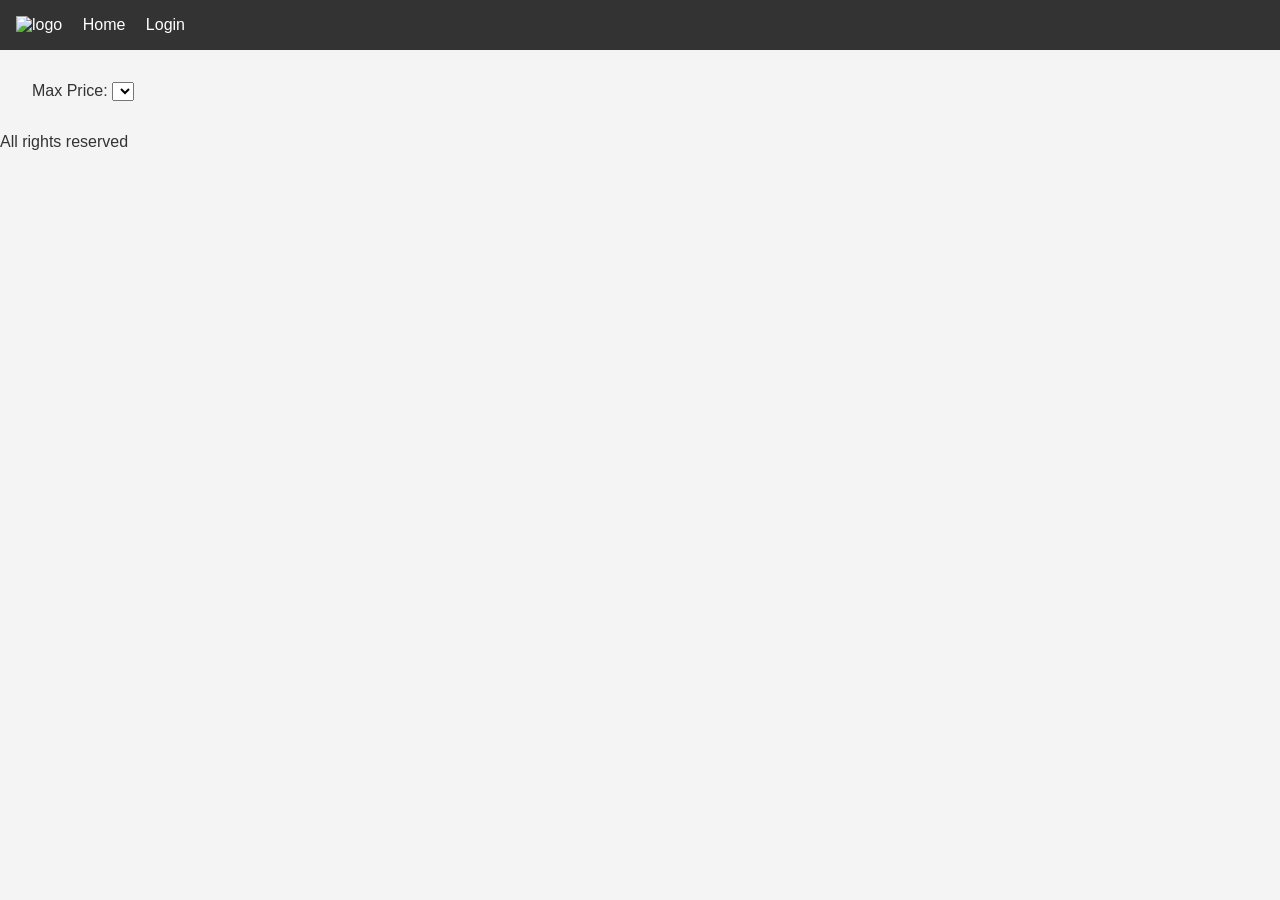
==== part4/index.html @ c658d957 "crea base files + correct them" ====
<!DOCTYPE html>
<html lang="en">
<head>
    <meta charset="UTF-8">
    <meta name="viewport" content="width=device-width, initial-scale=1.0">
    <title>List of Places</title>
    <link rel="stylesheet" href="styles.css">
</head>
<body>
    <header>
        <nav>
            <img src="/part4/images/logo.png" alt="logo" class="logo">
            <a href="index.html">Home</a>

            <a href="login.html" id="login-link" class="login-button">Login</a>
        </nav>
    </header>
    <main>
        <section id="filter">
            <label for="price-filter">Max Price:</label>
            <select id="price-filter">
                <!-- Options will be populated dynamically -->
            </select>
        </section>
        <section id="places-list">
            <!-- List of places will be populated dynamically -->
        </section>
    </main>
    <footer>All rights reserved</footer>
    <script src="scripts.js"></script>
</body>
</html>
---- part4/styles.css ----
/* 
  This is a SAMPLE File to get you started. Follow the instructions on the project to complete the tasks. 
  You'll probably need to override some of theese styles.
*/

* {
    box-sizing: border-box;
    margin: 0;
    padding: 0;
    font-family: Arial, sans-serif;
}

body {
    background-color: #f4f4f4;
    color: #333;
}

header {
    background-color: #333;
    color: #fff;
    padding: 1rem;
}

nav a {
    color: #fff;
    text-decoration: none;
    margin-left: 1rem;
}

main {
    padding: 2rem;
}
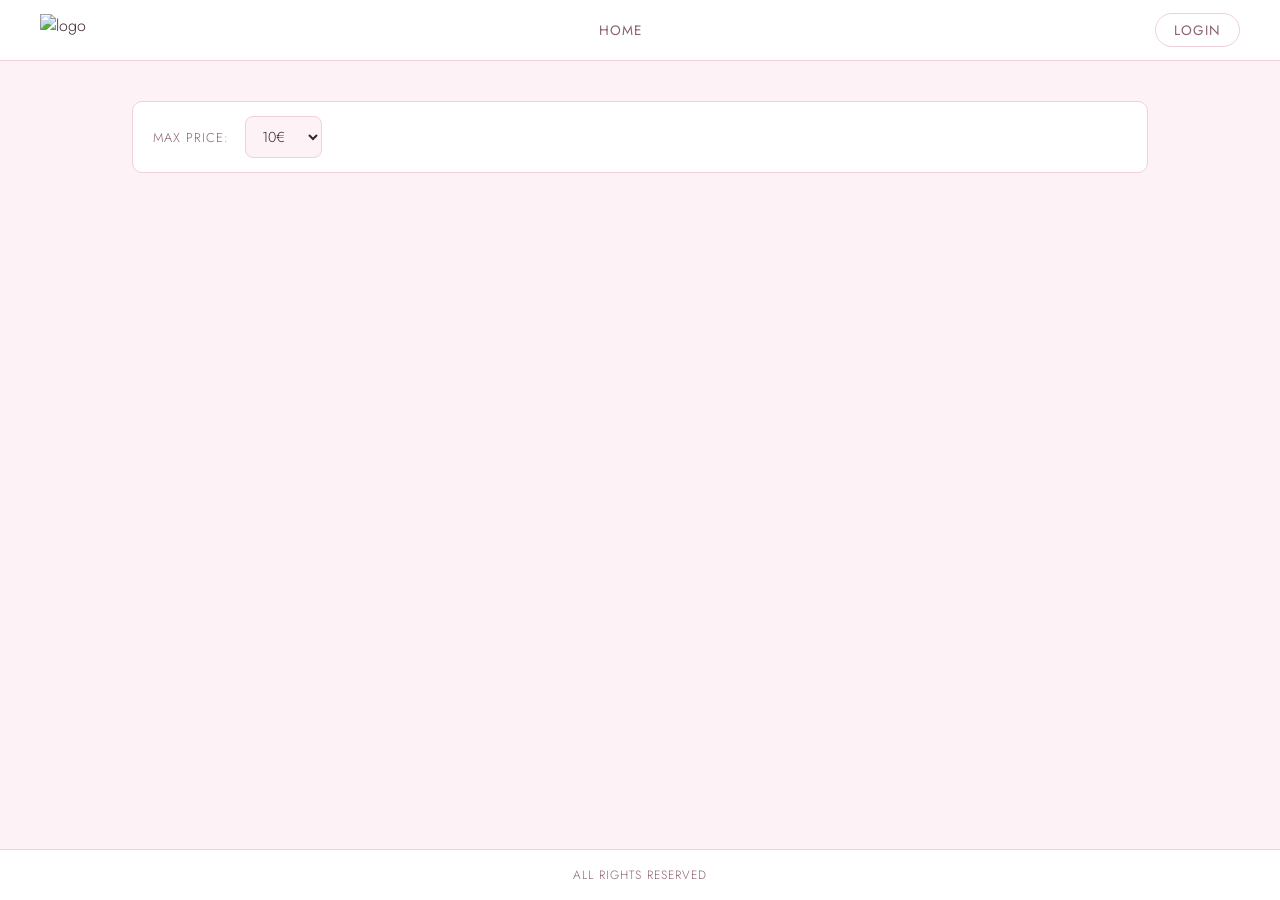
==== commit 0282ec95: "finish part4" ====
--- a/part4/index.html
+++ b/part4/index.html
@@ -5,11 +5,12 @@
     <meta name="viewport" content="width=device-width, initial-scale=1.0">
     <title>List of Places</title>
     <link rel="stylesheet" href="styles.css">
+    <link rel="icon" type="image/png" href="images/logo.png">
 </head>
 <body>
     <header>
         <nav>
-            <img src="/part4/images/logo.png" alt="logo" class="logo">
+            <img src="/images/logo.png" alt="logo" class="logo">
             <a href="index.html">Home</a>
 
             <a href="login.html" id="login-link" class="login-button">Login</a>
--- a/part4/styles.css
+++ b/part4/styles.css
@@ -1,32 +1,459 @@
-/* 
-  This is a SAMPLE File to get you started. Follow the instructions on the project to complete the tasks. 
-  You'll probably need to override some of theese styles.
-*/
+@import url('https://fonts.googleapis.com/css2?family=Cormorant+Garamond:wght@400;500;600&family=Jost:wght@300;400;500&display=swap');
 
 * {
-    box-sizing: border-box;
-    margin: 0;
-    padding: 0;
-    font-family: Arial, sans-serif;
+  box-sizing: border-box;
+  margin: 0;
+  padding: 0;
+}
+
+:root {
+  --pink-50:  #fdf2f6;
+  --pink-100: #f9dde8;
+  --pink-200: #f2bcd1;
+  --pink-400: #d9809f;
+  --pink-600: #b85a7a;
+  --pink-800: #7a2f4d;
+
+  --bg:       #fdf2f6;
+  --surface:  #ffffff;
+  --text:     #3a2030;
+  --muted:    #8a6070;
+  --border:   #f0d0de;
+  --accent:   #c4738f;
+  --accent-hover: #a85a77;
+
+  --radius:   10px;
+  --shadow:   0 1px 8px rgba(180, 100, 130, 0.08);
+  --shadow-hover: 0 4px 20px rgba(180, 100, 130, 0.14);
+}
+
+html, body {
+  height: 100%;
+  font-family: 'Jost', sans-serif;
+  background-color: var(--bg);
+  color: var(--text);
+  font-weight: 300;
 }
 
 body {
-    background-color: #f4f4f4;
-    color: #333;
-}
+  display: flex;
+  flex-direction: column;
+}
+
+/* ─── HEADER ─────────────────────────────────────────────── */
 
 header {
-    background-color: #333;
-    color: #fff;
-    padding: 1rem;
+  background-color: var(--surface);
+  border-bottom: 1px solid var(--border);
+  padding: 0 2.5rem;
+  position: sticky;
+  top: 0;
+  z-index: 100;
+}
+
+nav {
+  display: flex;
+  align-items: center;
+  justify-content: space-between;
+  height: 60px;
+}
+
+.logo {
+  height: 32px;
 }
 
 nav a {
-    color: #fff;
-    text-decoration: none;
-    margin-left: 1rem;
-}
+  color: var(--muted);
+  text-decoration: none;
+  font-size: 0.85rem;
+  letter-spacing: 0.08em;
+  text-transform: uppercase;
+  font-weight: 400;
+  transition: color 0.2s;
+}
+
+nav a:hover {
+  color: var(--accent);
+}
+
+.login-button {
+  border: 1px solid var(--border);
+  border-radius: 20px;
+  padding: 6px 18px;
+  transition: background-color 0.2s, color 0.2s, border-color 0.2s;
+}
+
+.login-button:hover {
+  background-color: var(--accent);
+  color: white !important;
+  border-color: var(--accent);
+}
+
+/* ─── MAIN ───────────────────────────────────────────────── */
 
 main {
-    padding: 2rem;
+  flex: 1;
+  padding: 2.5rem 2rem;
+  max-width: 1080px;
+  width: 100%;
+  margin: 0 auto;
+}
+
+/* ─── FILTER ─────────────────────────────────────────────── */
+
+#filter {
+  display: flex;
+  align-items: center;
+  gap: 1rem;
+  margin-bottom: 2rem;
+  padding: 0.875rem 1.25rem;
+  background: var(--surface);
+  border: 1px solid var(--border);
+  border-radius: var(--radius);
+}
+
+#filter label {
+  font-size: 0.8rem;
+  letter-spacing: 0.08em;
+  text-transform: uppercase;
+  color: var(--muted);
+}
+
+/* ─── FORMS ──────────────────────────────────────────────── */
+
+select, input, textarea {
+  padding: 9px 12px;
+  border-radius: 8px;
+  border: 1px solid var(--border);
+  background: var(--bg);
+  color: var(--text);
+  font-family: 'Jost', sans-serif;
+  font-size: 0.9rem;
+  font-weight: 300;
+  transition: border-color 0.2s;
+}
+
+select:focus, input:focus, textarea:focus {
+  outline: none;
+  border-color: var(--accent);
+}
+
+form {
+  background-color: var(--surface);
+  padding: 2rem 2.25rem;
+  border-radius: var(--radius);
+  max-width: 420px;
+  width: 100%;
+  display: flex;
+  flex-direction: column;
+  gap: 0.75rem;
+  box-shadow: var(--shadow);
+  border: 1px solid var(--border);
+}
+
+form h2 {
+  font-family: 'Cormorant Garamond', serif;
+  font-size: 1.8rem;
+  font-weight: 500;
+  margin-bottom: 0.5rem;
+  color: var(--text);
+}
+
+form label {
+  font-size: 0.75rem;
+  font-weight: 500;
+  color: var(--muted);
+  text-transform: uppercase;
+  letter-spacing: 0.08em;
+}
+
+textarea {
+  display: block;
+  height: 130px;
+  width: 100%;
+  resize: vertical;
+  margin: 0;
+}
+
+button {
+  padding: 9px 22px;
+  border: 1px solid var(--accent);
+  background-color: var(--accent);
+  color: white;
+  border-radius: 20px;
+  cursor: pointer;
+  font-family: 'Jost', sans-serif;
+  font-size: 0.8rem;
+  font-weight: 400;
+  letter-spacing: 0.08em;
+  text-transform: uppercase;
+  align-self: flex-end;
+  transition: background-color 0.2s, transform 0.1s;
+}
+
+button:hover {
+  background-color: var(--accent-hover);
+  border-color: var(--accent-hover);
+  transform: translateY(-1px);
+}
+
+button:active {
+  transform: translateY(0);
+}
+
+/* ─── LOGIN PAGE ─────────────────────────────────────────── */
+
+#login-form {
+  margin: 4rem auto 0;
+}
+
+/* ─── PLACE CARDS ────────────────────────────────────────── */
+
+#places-list {
+  display: grid;
+  grid-template-columns: repeat(auto-fill, minmax(260px, 1fr));
+  gap: 1.25rem;
+}
+
+.place-card {
+  margin: 0;
+  padding: 1.5rem;
+  border: 1px solid var(--border);
+  border-radius: var(--radius);
+  background: var(--surface);
+  box-shadow: var(--shadow);
+  display: flex;
+  flex-direction: column;
+  gap: 0.5rem;
+  transition: box-shadow 0.2s, transform 0.2s;
+}
+
+.place-card:hover {
+  box-shadow: var(--shadow-hover);
+  transform: translateY(-2px);
+}
+
+.place-card h2 {
+  font-family: 'Cormorant Garamond', serif;
+  font-size: 1.25rem;
+  font-weight: 500;
+  color: var(--text);
+}
+
+.place-price {
+  font-size: 0.9rem;
+  color: var(--accent);
+  font-weight: 400;
+}
+
+.details-button {
+  display: inline-block;
+  margin-top: 0.75rem;
+  padding: 7px 18px;
+  background-color: transparent;
+  color: var(--accent) !important;
+  border: 1px solid var(--accent);
+  border-radius: 20px;
+  text-decoration: none;
+  font-size: 0.75rem;
+  font-weight: 400;
+  letter-spacing: 0.08em;
+  text-transform: uppercase;
+  text-align: center;
+  transition: background-color 0.2s, color 0.2s;
+  align-self: flex-start;
+}
+
+.details-button:hover {
+  background-color: var(--accent);
+  color: white !important;
+}
+
+/* ─── PLACE DETAILS PAGE ─────────────────────────────────── */
+
+.place-details, #place-details {
+  background: var(--surface);
+  border: 1px solid var(--border);
+  border-radius: var(--radius);
+  padding: 2rem 2.25rem;
+  box-shadow: var(--shadow);
+  margin-bottom: 1.5rem;
+}
+
+#place-details h1 {
+  font-family: 'Cormorant Garamond', serif;
+  font-size: 2.2rem;
+  font-weight: 500;
+  margin-bottom: 1.25rem;
+  color: var(--text);
+}
+
+.place-info {
+  display: flex;
+  flex-direction: column;
+  gap: 0.5rem;
+  font-size: 0.9rem;
+}
+
+.place-info .label {
+  font-weight: 500;
+  color: var(--muted);
+}
+
+.amenities-list {
+  list-style: none;
+  display: flex;
+  flex-wrap: wrap;
+  gap: 0.5rem;
+  margin-top: 0.5rem;
+}
+
+.amenities-list li {
+  background: var(--pink-50);
+  border: 1px solid var(--border);
+  border-radius: 20px;
+  padding: 4px 14px;
+  font-size: 0.8rem;
+  color: var(--muted);
+  letter-spacing: 0.04em;
+}
+
+/* ─── REVIEWS ────────────────────────────────────────────── */
+
+#reviews {
+  margin-bottom: 1.5rem;
+}
+
+#reviews h2 {
+  font-family: 'Cormorant Garamond', serif;
+  font-size: 1.5rem;
+  font-weight: 500;
+  margin-bottom: 1rem;
+  color: var(--text);
+}
+
+.review-card {
+  margin: 0 0 0.875rem 0;
+  padding: 1.25rem 1.5rem;
+  border: 1px solid var(--border);
+  border-radius: var(--radius);
+  background: var(--surface);
+  box-shadow: var(--shadow);
+  display: flex;
+  flex-direction: column;
+  gap: 0.4rem;
+}
+
+.review-rating {
+  color: var(--accent);
+  font-size: 1rem;
+  letter-spacing: 0.1em;
+}
+
+.review-text {
+  color: var(--text);
+  font-size: 0.9rem;
+  line-height: 1.6;
+  font-weight: 300;
+}
+
+/* ─── ADD REVIEW SECTION ─────────────────────────────────── */
+
+#add-review {
+  background: var(--surface);
+  border: 1px solid var(--border);
+  border-radius: var(--radius);
+  padding: 1.5rem 2rem;
+  box-shadow: var(--shadow);
+  margin-bottom: 1.5rem;
+}
+
+#add-review h2 {
+  font-family: 'Cormorant Garamond', serif;
+  font-size: 1.2rem;
+  font-weight: 500;
+  margin-bottom: 0.75rem;
+  color: var(--text);
+}
+
+#add-review-link {
+  display: inline-block;
+  padding: 7px 18px;
+  background-color: transparent;
+  color: var(--accent) !important;
+  border: 1px solid var(--accent);
+  border-radius: 20px;
+  text-decoration: none;
+  font-size: 0.75rem;
+  font-weight: 400;
+  letter-spacing: 0.08em;
+  text-transform: uppercase;
+  transition: background-color 0.2s, color 0.2s;
+}
+
+#add-review-link:hover {
+  background-color: var(--accent);
+  color: white !important;
+}
+
+/* ─── ADD REVIEW PAGE ────────────────────────────────────── */
+
+main > h2 {
+  font-family: 'Cormorant Garamond', serif;
+  font-size: 2rem;
+  font-weight: 500;
+  margin-bottom: 0.25rem;
+  color: var(--text);
+}
+
+main > h3 {
+  color: var(--muted);
+  font-weight: 300;
+  font-size: 1rem;
+  margin-bottom: 1.5rem;
+  letter-spacing: 0.03em;
+}
+
+#review-form {
+  margin: 0;
+}
+
+/* ─── MISC ───────────────────────────────────────────────── */
+
+.error-msg {
+  color: var(--muted);
+  font-style: italic;
+  font-size: 0.9rem;
+  padding: 0.75rem 0;
+}
+
+/* ─── FOOTER ─────────────────────────────────────────────── */
+
+footer {
+  text-align: center;
+  padding: 1rem;
+  background-color: var(--surface);
+  border-top: 1px solid var(--border);
+  color: var(--muted);
+  font-size: 0.75rem;
+  letter-spacing: 0.08em;
+  text-transform: uppercase;
+}
+
+/* ─── IMAGES ─────────────────────────────────────────────── */
+
+.place-card-img {
+  width: 100%;
+  height: 160px;
+  object-fit: cover;
+  border-radius: 8px;
+  margin-bottom: 0.25rem;
+}
+
+.place-detail-img {
+  width: 100%;
+  height: auto;
+  object-fit: contain;
+  border-radius: 8px;
+  margin-bottom: 1.5rem;
 }
